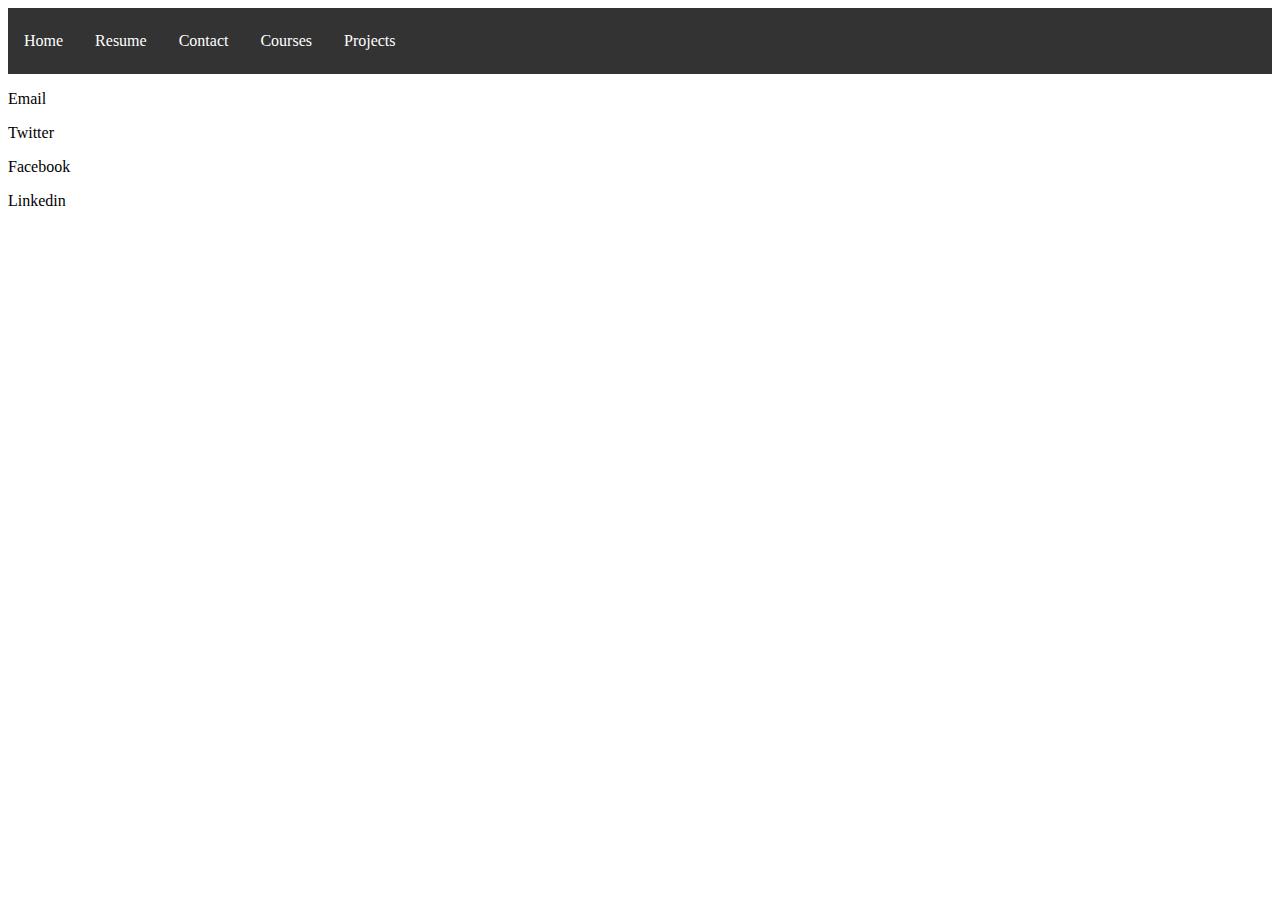
==== contact.html @ a4539fdf "Add files via upload" ====
<!DOCTYPE html>
<html lang="en">
  <head>
    <title>Alex's Contacts</title>
    <link rel="stylesheet" href="style.css">
    <script src="jquery-3.2.1.slim.min.js"></script>
    <meta charset="UTF-8">
  </head>
  
  <body>
    <!-- Navigation -->
    <nav id="Nav">
      <ul>
        <li><a href="index.html"><p>Home</p></a></li>
        <li><a href="resume.html"><p>Resume</p></a></li>
        <li><a href="#"><p>Contact</p></a></li>
        <li><a href="courses.html"><p>Courses</p></a></li>
        <li><a href="jsDemos.html"><p>Projects</p></a></li>
      </ul>
    </nav>

    <!-- Contact Info -->
    <p>Email</p>
    <p>Twitter</p>
    <p>Facebook</p>
    <p>Linkedin</p>
  </body>
</html>
---- style.css ----
ul{
	list-style-type: none;
	margin: 0px;
	padding: 0px;
	background-color: #333;
	overflow: hidden;
}

li{
	float: left;
    display: block;
}

li a{
	display: block;
	color: white;
	padding: 8px 16px;
	text-decoration: none;
	text-align: center;
}

li a:hover {
    background-color: #111;
}

img{
	display: inline-block;
	float: left;
	width: 400px;
	height: 500px;
}

.Bio{
	display: inline-block;
	margin: 0px 15px;
	float: left;
}

.DA{
	color: blue;
}

.DA a:hover{
	color: red;
}

#Header{
	text-align: center;
}

.fade{
    color: grey;
}

#tempFahr{
    display: inline-block;
}

#F{
    display: inline-block;
}

.box{
    display: inline-block;
    margin: 10px;
}

.smartBox{
    margin: 10px;
}

.float{
    float: right;
}

#message{
  display: box;
}

#shift{
  display: box;
}
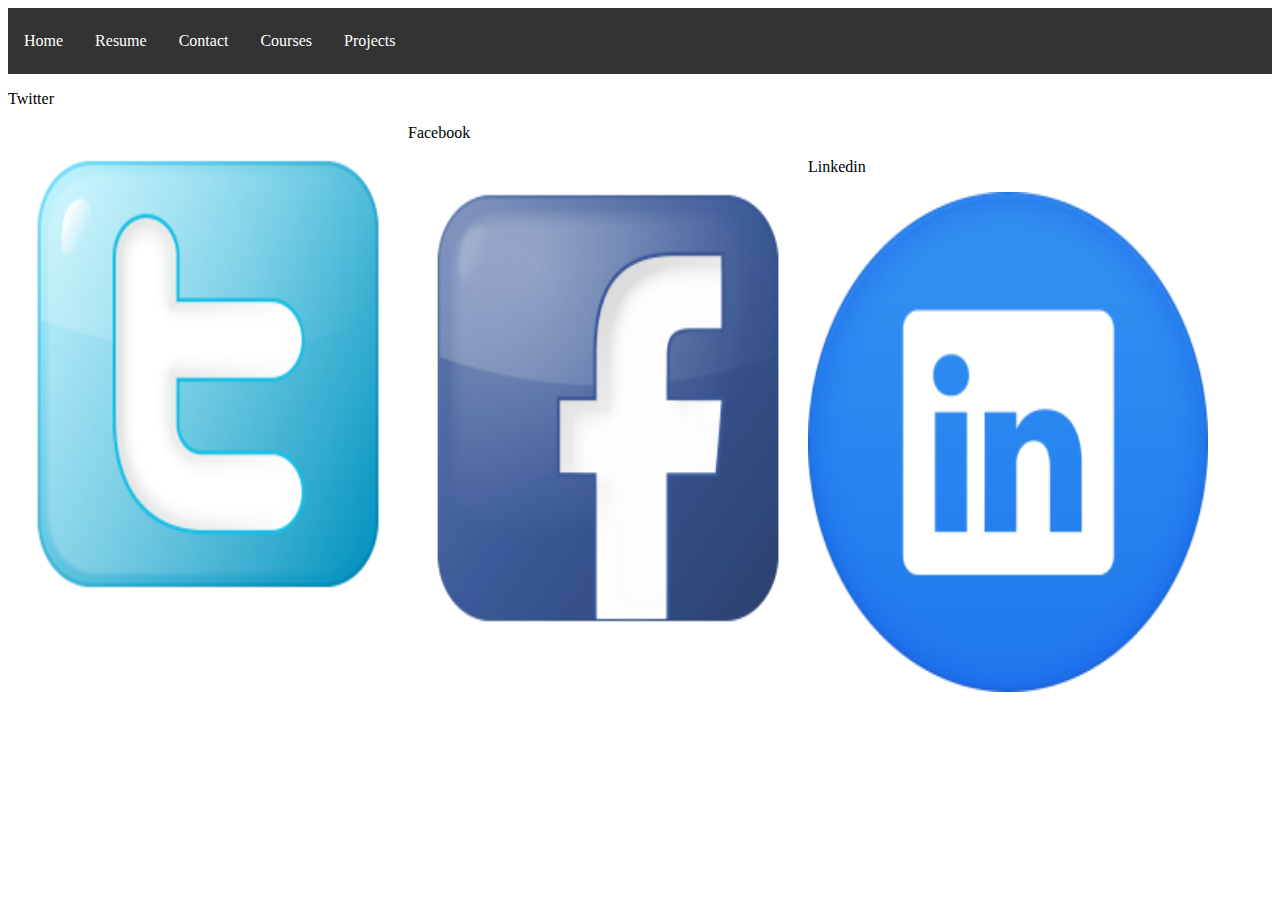
==== commit dcd64be3: "Add files via upload" ====
--- a/contact.html
+++ b/contact.html
@@ -1,4 +1,4 @@
-<!DOCTYPE html>
+﻿<!DOCTYPE html>
 <html lang="en">
   <head>
     <title>Alex's Contacts</title>
@@ -20,9 +20,22 @@
     </nav>
 
     <!-- Contact Info -->
-    <p>Email</p>
+    <!-- <img src="Bokehlicia-Pacifica-Gmail" /> -->
+      <!-- <p>allopez4911@eagle.fgcu.edu</p> -->
+
     <p>Twitter</p>
+    <a rel="Twitter" href="https://twitter.com/DragonGuardian0?lang=en">
+      <img src="Yootheme-Social-Bookmark-Social-twitter-box-blue.ico" />
+    </a>
+
     <p>Facebook</p>
+    <a rel="Facebook" href="https://www.facebook.com/DragonGuardian12/">
+      <img src="Yootheme-Social-Bookmark-Social-facebook-box-blue.ico" />
+    </a>
+
     <p>Linkedin</p>
+    <a rel="Linkedin" href="www.linkedin.com/in/alexander-lopez-">
+      <img src="Martz90-Circle-Linkedin.ico" />
+    </a>
   </body>
 </html>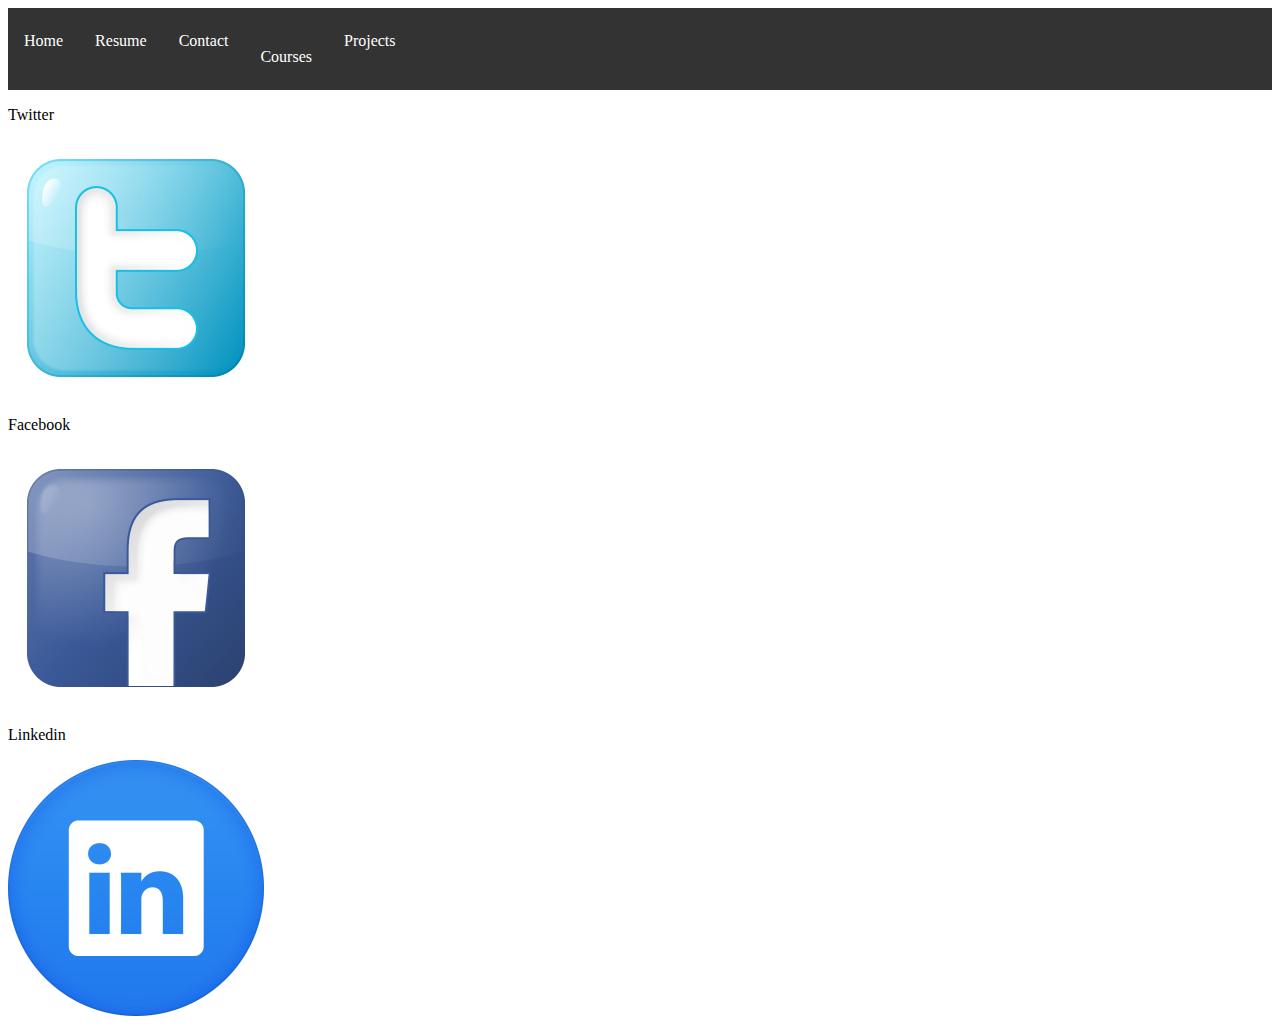
==== commit 3265a69d: "Add files via upload" ====
--- a/contact.html
+++ b/contact.html
@@ -10,12 +10,12 @@
   <body>
     <!-- Navigation -->
     <nav id="Nav">
-      <ul>
-        <li><a href="index.html"><p>Home</p></a></li>
-        <li><a href="resume.html"><p>Resume</p></a></li>
-        <li><a href="#"><p>Contact</p></a></li>
-        <li><a href="courses.html"><p>Courses</p></a></li>
-        <li><a href="jsDemos.html"><p>Projects</p></a></li>
+      <ul id="navUl">
+        <li id="navLi"><a href="index.html"><p>Home</p></a></li>
+        <li id="navLi"><a href="resume.html"><p>Resume</p></a></li>
+        <li id="navLi"><a href="#"><p>Contact</p></></li>
+        <li id="navLi"><a href="courses.html"><p>Courses</p></a></li>
+        <li id="navLi"><a href="jsDemos.html"><p>Projects</p></a></li>
       </ul>
     </nav>
 
--- a/style.css
+++ b/style.css
@@ -1,4 +1,4 @@
-ul{
+#navUl{
 	list-style-type: none;
 	margin: 0px;
 	padding: 0px;
@@ -6,7 +6,7 @@
 	overflow: hidden;
 }
 
-li{
+#navLi{
 	float: left;
     display: block;
 }
@@ -23,7 +23,7 @@
     background-color: #111;
 }
 
-img{
+#portrait{
 	display: inline-block;
 	float: left;
 	width: 400px;
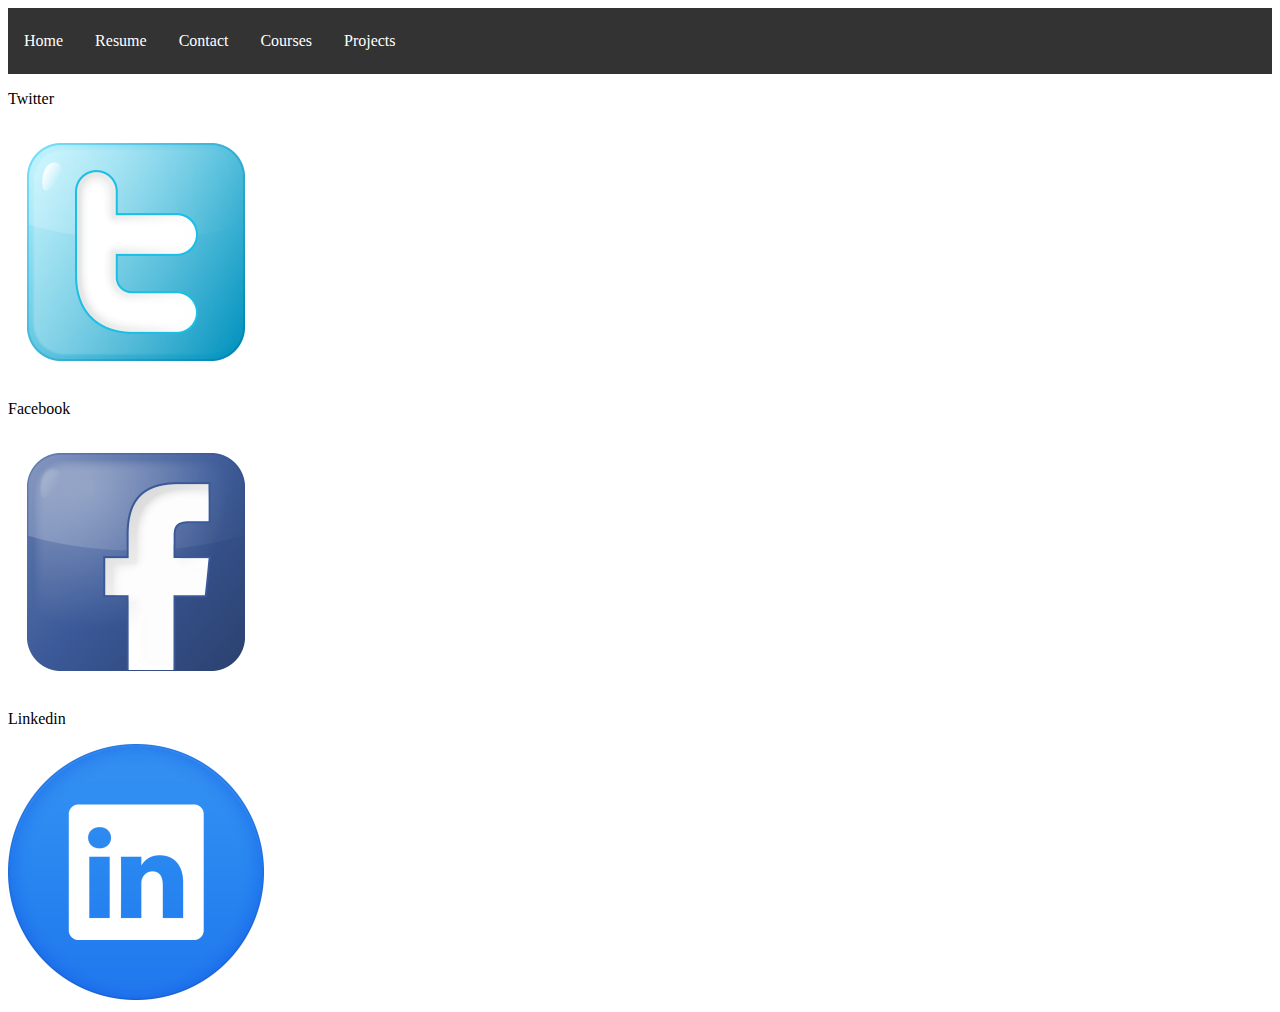
==== commit 930475f3: "Add files via upload" ====
--- a/contact.html
+++ b/contact.html
@@ -10,12 +10,12 @@
   <body>
     <!-- Navigation -->
     <nav id="Nav">
-      <ul id="navUl">
-        <li id="navLi"><a href="index.html"><p>Home</p></a></li>
-        <li id="navLi"><a href="resume.html"><p>Resume</p></a></li>
-        <li id="navLi"><a href="#"><p>Contact</p></></li>
-        <li id="navLi"><a href="courses.html"><p>Courses</p></a></li>
-        <li id="navLi"><a href="jsDemos.html"><p>Projects</p></a></li>
+      <ul class="navUl">
+        <li class="navLi"><a href="index.html"><p>Home</p></a></li>
+        <li class="navLi"><a href="resume.html"><p>Resume</p></a></li>
+        <li class="navLi"><a href="#"><p>Contact</p></a></li>
+        <li class="navLi"><a href="courses.html"><p>Courses</p></a></li>
+        <li class="navLi"><a href="jsDemos.html"><p>Projects</p></a></li>
       </ul>
     </nav>
 
@@ -34,7 +34,7 @@
     </a>
 
     <p>Linkedin</p>
-    <a rel="Linkedin" href="www.linkedin.com/in/alexander-lopez-">
+    <a rel="Linkedin" href="https://www.linkedin.com/in/alexander-lopez-/">
       <img src="Martz90-Circle-Linkedin.ico" />
     </a>
   </body>
--- a/style.css
+++ b/style.css
@@ -1,4 +1,4 @@
-#navUl{
+.navUl{
 	list-style-type: none;
 	margin: 0px;
 	padding: 0px;
@@ -6,7 +6,7 @@
 	overflow: hidden;
 }
 
-#navLi{
+.navLi{
 	float: left;
     display: block;
 }
